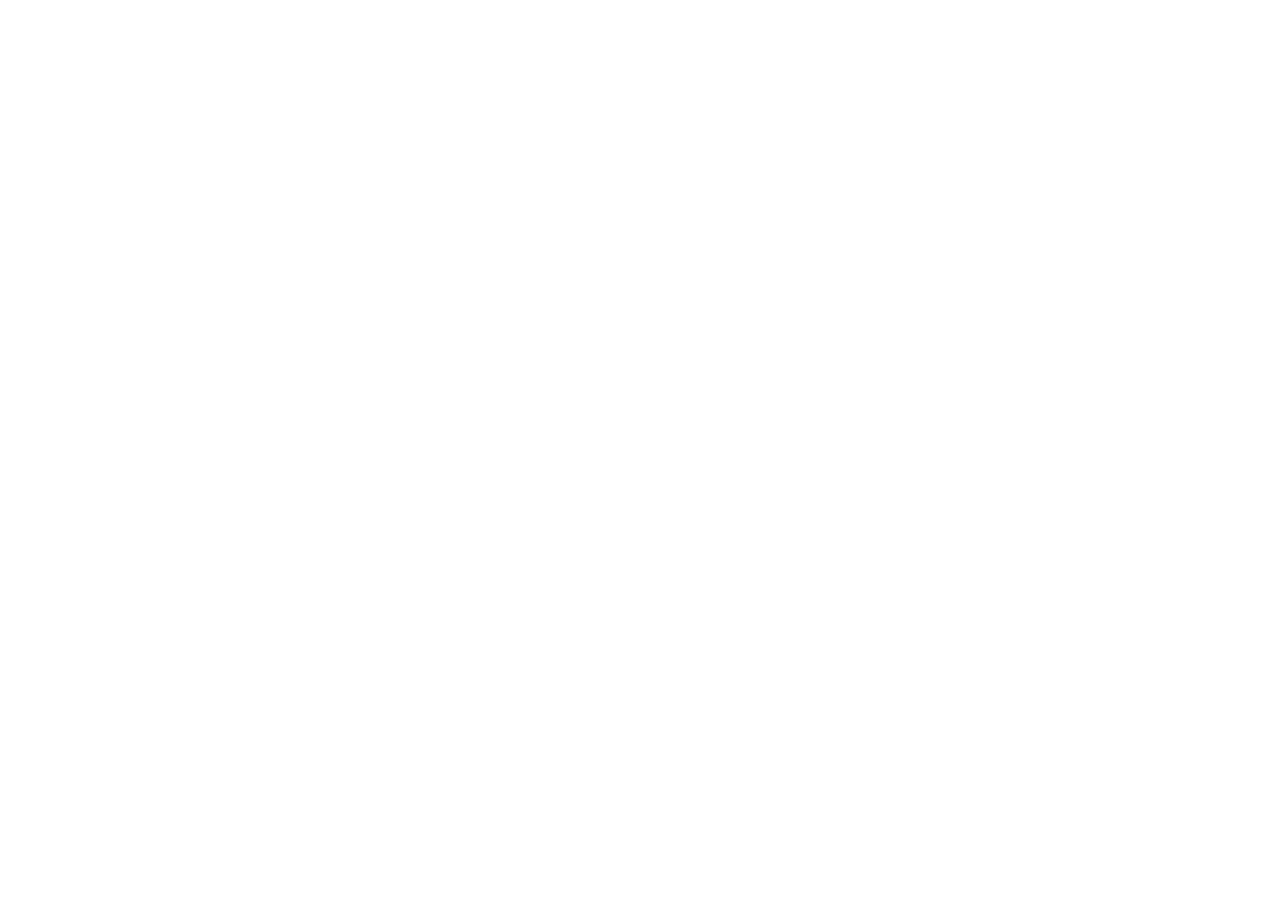
==== lesson04/index4.html @ 5795f5ba "color changes" ====
<!DOCTYPE html>
<html lang="en">
<head>
    <meta charset="UTF-8">
    <meta name="viewport" content="width=device-width, initial-scale=1.0">
    <link rel="stylesheet" href="https://cdnjs.cloudflare.com/ajax/libs/font-awesome/6.4.0/css/all.min.css">
    <link rel="stylesheet" href="/lesson04/style4.css">
    <title>Document</title>
</head>
<body>
    

    <script src="/lesson04/script4.js"></script>
</body>
</html>
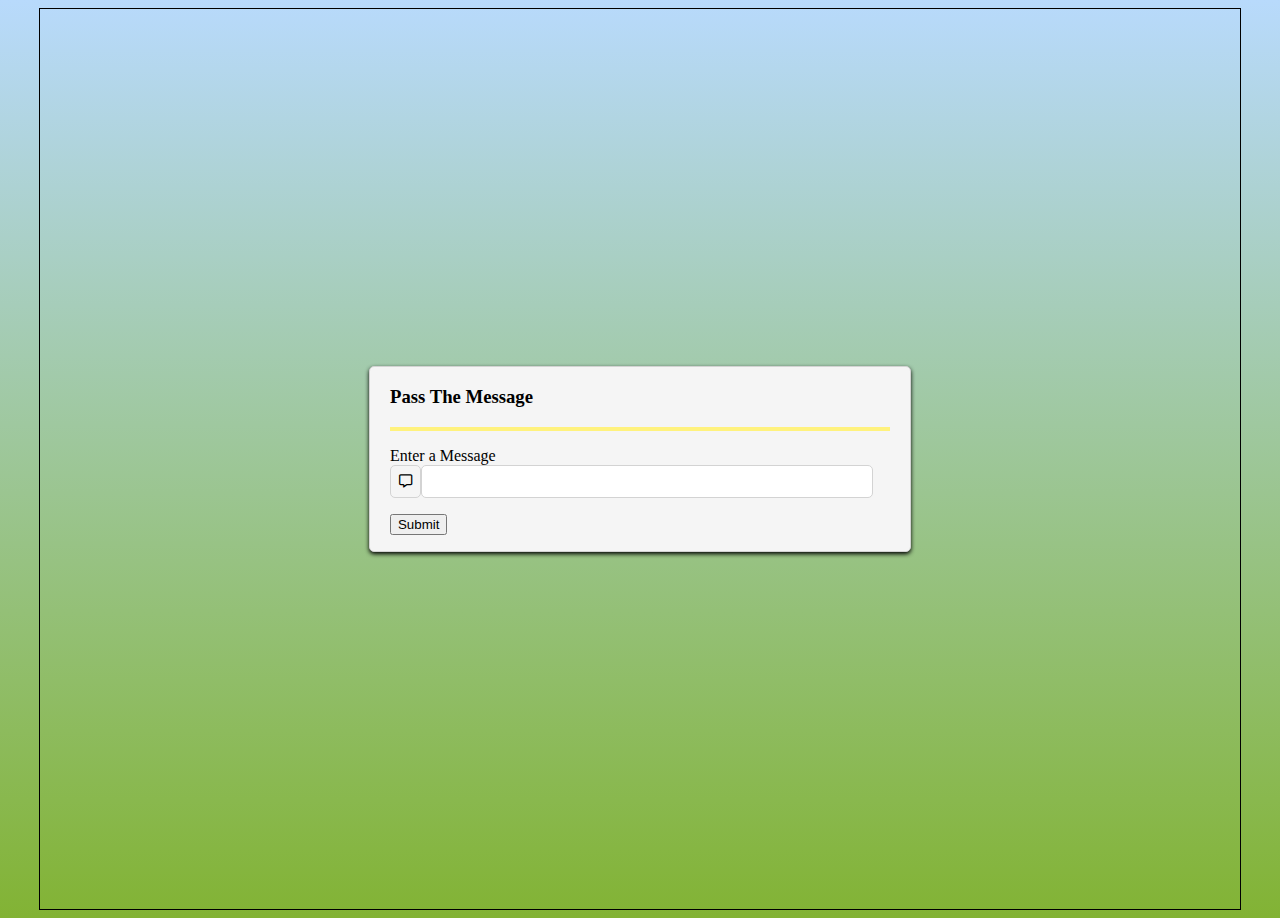
==== commit b1f94188: "lesson4 without js" ====
--- a/lesson04/index4.html
+++ b/lesson04/index4.html
@@ -9,6 +9,23 @@
 </head>
 <body>
     
+    <div class="maincontainer">
+        <div class="message">
+            <p>
+                <h3 class="hh1">Pass The Message</h3>
+            </p>
+            <p class="pp1"></p>
+            <p>
+                <label for="message-input"> Enter a Message </label>
+                <br>
+                <button class="btn1"><i class="fa-regular fa-message"></i></button><input id="message-input" type="text">
+            </p>
+            <p>
+                <button onclick="getMessage()">Submit</button>
+            </p>
+            <p id="message-output"></p>
+        </div>
+    </div>
 
     <script src="/lesson04/script4.js"></script>
 </body>
--- a/lesson04/style4.css
+++ b/lesson04/style4.css
@@ -0,0 +1,61 @@
+body{
+    background: linear-gradient(#b8dafc, rgb(130, 179, 52));
+    overflow: hidden;
+}
+
+.hha{
+    text-align: center;
+    font-weight: bold;
+}
+.pp1{
+    border-bottom: 4px solid rgb(255, 242, 125);
+}
+.btn1{
+    border-radius: 5px 0 0 5pxS;
+    width: fit-content;
+    padding: 8px;
+    cursor: pointer;
+    border: 1px solid lightgrey;
+    border-radius: 5px;
+    background: whitesmoke;
+}
+.btn1:hover{
+    background: rgba(0, 0, 0, 0.5);
+}
+.maincontainer{
+    border: 1px solid black;
+    width: 95%;
+    height: 100vh;
+    margin: auto;
+    display: flex;
+    justify-content: center;
+    align-items: center;
+}
+.message{
+    border: 1px solid lightgrey;
+    background: whitesmoke;
+    border-radius: 5px;
+    width: 500px;
+    height: auto;
+    margin: auto;
+    padding: 0 20px;
+    box-shadow: 0px 2px 4px 0px black;
+}
+.message input{
+    width: 90%;
+    padding: 8px 0;
+    border-radius: 5px;
+    border: 1px solid lightgray;
+}
+
+@media(max-width:480px){
+    .message input{
+        width: 82%;
+    }
+}
+
+
+#message-output{
+    text-align: center;
+    text-transform: uppercase;
+}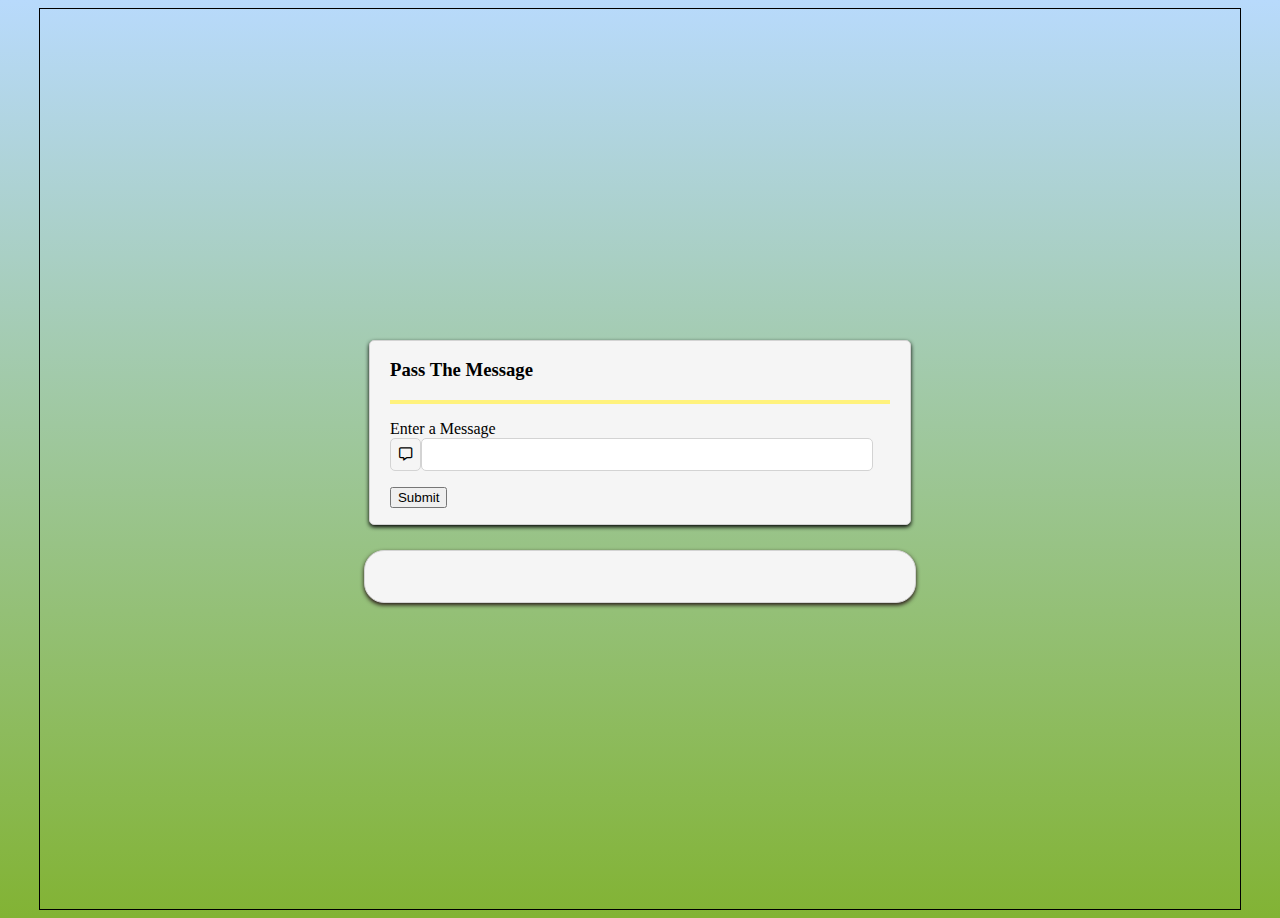
==== commit b4b8f0ce: "add lesson 4" ====
--- a/lesson04/index4.html
+++ b/lesson04/index4.html
@@ -10,6 +10,8 @@
 <body>
     
     <div class="maincontainer">
+        <div class="counter"></div>
+        <!-- Messageplacer -->
         <div class="message">
             <p>
                 <h3 class="hh1">Pass The Message</h3>
@@ -23,9 +25,13 @@
             <p>
                 <button onclick="getMessage()">Submit</button>
             </p>
+            
+        </div>
+        <!-- textplace -->
+        <div class="writtentextbar">
             <p id="message-output"></p>
+            <H1></H1>
         </div>
-    </div>
 
     <script src="/lesson04/script4.js"></script>
 </body>
--- a/lesson04/style4.css
+++ b/lesson04/style4.css
@@ -1,7 +1,11 @@
 body{
     background: linear-gradient(#b8dafc, rgb(130, 179, 52));
     overflow: hidden;
+    display: flex;
+
 }
+
+/* pass message place */
 
 .hha{
     text-align: center;
@@ -28,7 +32,8 @@
     height: 100vh;
     margin: auto;
     display: flex;
-    justify-content: center;
+    flex-direction: column;
+    justify-content:center;
     align-items: center;
 }
 .message{
@@ -37,7 +42,7 @@
     border-radius: 5px;
     width: 500px;
     height: auto;
-    margin: auto;
+    margin: 25px;
     padding: 0 20px;
     box-shadow: 0px 2px 4px 0px black;
 }
@@ -58,4 +63,17 @@
 #message-output{
     text-align: center;
     text-transform: uppercase;
-}+}
+
+/* text place */
+
+.writtentextbar{
+    border: 1px solid lightgrey;
+    background: whitesmoke;
+    border-radius: 20px;
+    width: 500px;
+    height: auto;
+    padding: 15px 25px;
+    box-shadow: 0px 2px 4px 0px rgb(37, 20, 20);
+    text-align: center;
+}
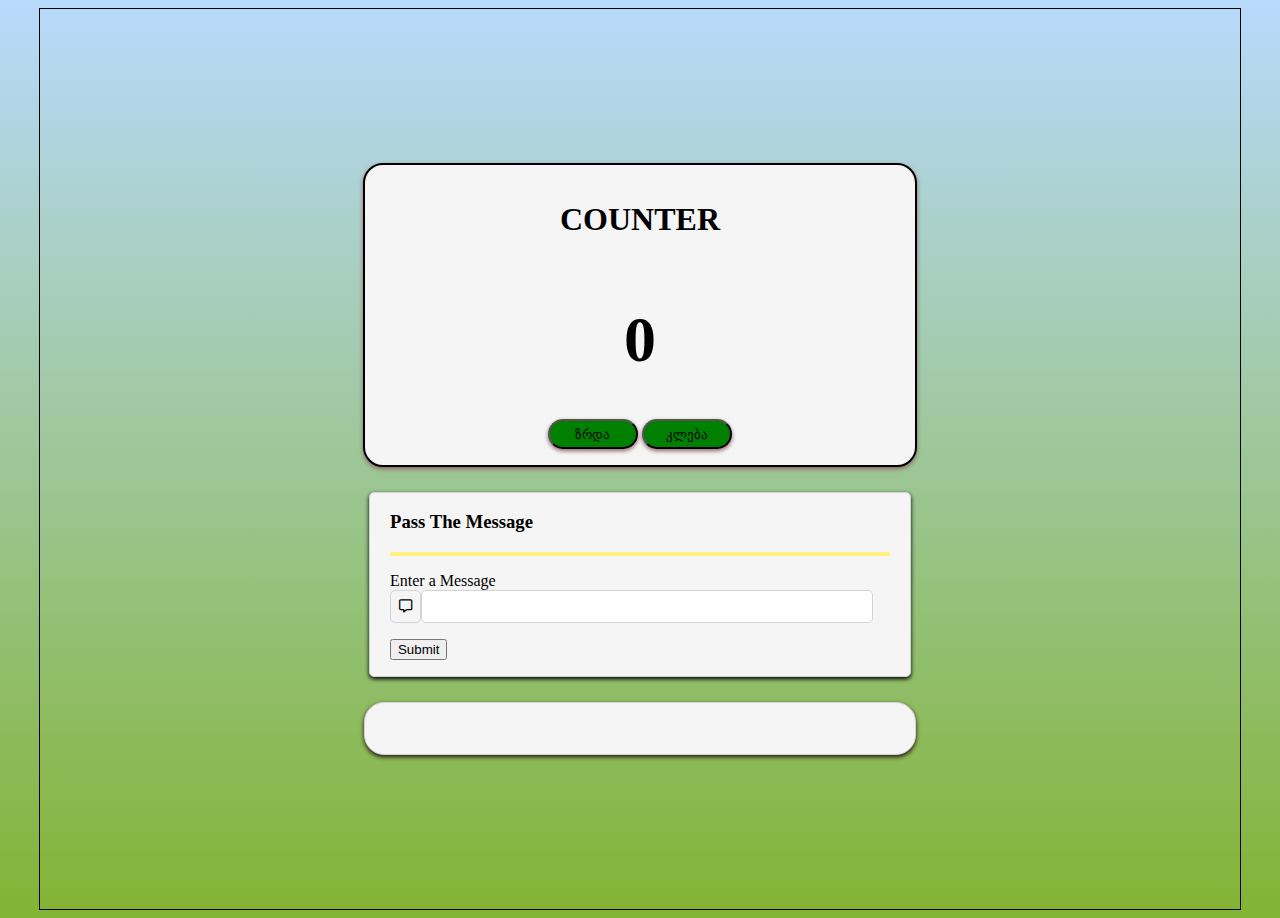
==== commit 0a693829: "lesson 5" ====
--- a/lesson04/index4.html
+++ b/lesson04/index4.html
@@ -10,7 +10,14 @@
 <body>
     
     <div class="maincontainer">
-        <div class="counter"></div>
+        <div class="counter">
+            <H1>COUNTER</H1>
+            <H1 id="count">0</H1>
+            <div>
+                <button  type="button" onclick="change(1)" class="bttnclass">ზრდა</button>
+                <button onclick="change(-1)" type="button" class="bttnclass">კლება</button>
+            </div>
+        </div>
         <!-- Messageplacer -->
         <div class="message">
             <p>
@@ -23,7 +30,7 @@
                 <button class="btn1"><i class="fa-regular fa-message"></i></button><input id="message-input" type="text">
             </p>
             <p>
-                <button onclick="getMessage()">Submit</button>
+                <button  class="btnnsub" onclick="getMessage()">Submit</button>
             </p>
             
         </div>
--- a/lesson04/style4.css
+++ b/lesson04/style4.css
@@ -64,6 +64,9 @@
     text-align: center;
     text-transform: uppercase;
 }
+.btnnsub{
+    cursor: pointer;
+}
 
 /* text place */
 
@@ -76,4 +79,41 @@
     padding: 15px 25px;
     box-shadow: 0px 2px 4px 0px rgb(37, 20, 20);
     text-align: center;
+    overflow-y: auto;
+    word-wrap: break-word;
+    scrollbar-width: none;
 }
+
+.writtentextbar::-webkit-scrollbar{
+    width: 0;
+    /* სქროლის გაქრობა */
+}
+
+
+/* counter */
+
+.counter{
+    border: 2px solid black;
+    width: 500px;
+    height: 250px;
+    display: flex;
+    flex-direction: column;
+    justify-content:center; 
+    align-items: center;
+    text-align: center;
+    background: whitesmoke;
+    border-radius: 20px;
+    padding: 25px;
+    box-shadow: 0px 2px 4px 0px rgb(143, 100, 100);
+}
+.bttnclass{
+    cursor: pointer;
+    border-radius: 20px;
+    width: 90px;
+    height: 30px;
+    background: green;
+    box-shadow: 0px 2px 4px 0px rgb(143, 100, 100);
+}
+#count{
+    font-size: 4rem;
+}
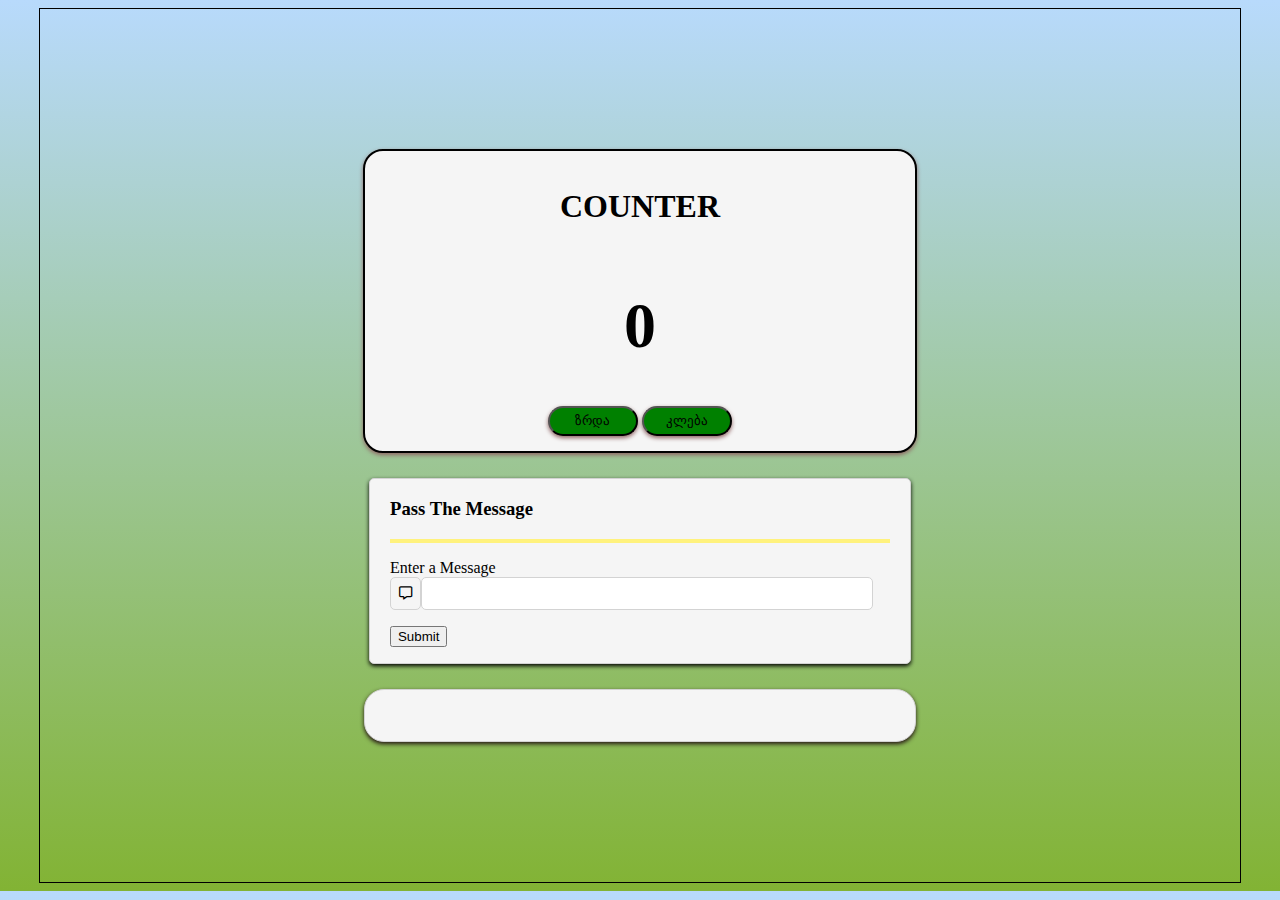
==== commit 19eee225: "sadasd" ====
--- a/lesson04/index4.html
+++ b/lesson04/index4.html
@@ -1,5 +1,6 @@
 <!DOCTYPE html>
 <html lang="en">
+
 <head>
     <meta charset="UTF-8">
     <meta name="viewport" content="width=device-width, initial-scale=1.0">
@@ -7,15 +8,17 @@
     <link rel="stylesheet" href="/lesson04/style4.css">
     <title>Document</title>
 </head>
+
 <body>
-    
+
     <div class="maincontainer">
         <div class="counter">
             <H1>COUNTER</H1>
             <H1 id="count">0</H1>
+
             <div>
-                <button  type="button" onclick="change(1)" class="bttnclass">ზრდა</button>
-                <button onclick="change(-1)" type="button" class="bttnclass">კლება</button>
+                <button type="button" onclick="change(1)" class="bttnincrease">ზრდა</button>
+                <button onclick="change(-1)" type="button" class="bttnuncrease">კლება</button>
             </div>
         </div>
         <!-- Messageplacer -->
@@ -30,9 +33,9 @@
                 <button class="btn1"><i class="fa-regular fa-message"></i></button><input id="message-input" type="text">
             </p>
             <p>
-                <button  class="btnnsub" onclick="getMessage()">Submit</button>
+                <button class="btnnsub" onclick="getMessage()">Submit</button>
             </p>
-            
+
         </div>
         <!-- textplace -->
         <div class="writtentextbar">
@@ -40,6 +43,7 @@
             <H1></H1>
         </div>
 
-    <script src="/lesson04/script4.js"></script>
+        <script src="/lesson04/script4.js"></script>
 </body>
+
 </html>--- a/lesson04/style4.css
+++ b/lesson04/style4.css
@@ -1,20 +1,22 @@
-body{
+body {
     background: linear-gradient(#b8dafc, rgb(130, 179, 52));
     overflow: hidden;
     display: flex;
+}
 
-}
 
 /* pass message place */
 
-.hha{
+.hha {
     text-align: center;
     font-weight: bold;
 }
-.pp1{
+
+.pp1 {
     border-bottom: 4px solid rgb(255, 242, 125);
 }
-.btn1{
+
+.btn1 {
     border-radius: 5px 0 0 5pxS;
     width: fit-content;
     padding: 8px;
@@ -23,20 +25,23 @@
     border-radius: 5px;
     background: whitesmoke;
 }
-.btn1:hover{
+
+.btn1:hover {
     background: rgba(0, 0, 0, 0.5);
 }
-.maincontainer{
+
+.maincontainer {
     border: 1px solid black;
     width: 95%;
-    height: 100vh;
+    height: 97vh;
     margin: auto;
     display: flex;
     flex-direction: column;
-    justify-content:center;
+    justify-content: center;
     align-items: center;
 }
-.message{
+
+.message {
     border: 1px solid lightgrey;
     background: whitesmoke;
     border-radius: 5px;
@@ -46,31 +51,33 @@
     padding: 0 20px;
     box-shadow: 0px 2px 4px 0px black;
 }
-.message input{
+
+.message input {
     width: 90%;
     padding: 8px 0;
     border-radius: 5px;
     border: 1px solid lightgray;
 }
 
-@media(max-width:480px){
-    .message input{
+@media(max-width:480px) {
+    .message input {
         width: 82%;
     }
 }
 
-
-#message-output{
+#message-output {
     text-align: center;
     text-transform: uppercase;
 }
-.btnnsub{
+
+.btnnsub {
     cursor: pointer;
 }
 
+
 /* text place */
 
-.writtentextbar{
+.writtentextbar {
     border: 1px solid lightgrey;
     background: whitesmoke;
     border-radius: 20px;
@@ -84,7 +91,7 @@
     scrollbar-width: none;
 }
 
-.writtentextbar::-webkit-scrollbar{
+.writtentextbar::-webkit-scrollbar {
     width: 0;
     /* სქროლის გაქრობა */
 }
@@ -92,13 +99,13 @@
 
 /* counter */
 
-.counter{
+.counter {
     border: 2px solid black;
     width: 500px;
     height: 250px;
     display: flex;
     flex-direction: column;
-    justify-content:center; 
+    justify-content: center;
     align-items: center;
     text-align: center;
     background: whitesmoke;
@@ -106,7 +113,9 @@
     padding: 25px;
     box-shadow: 0px 2px 4px 0px rgb(143, 100, 100);
 }
-.bttnclass{
+
+.bttnincrease,
+.bttnuncrease {
     cursor: pointer;
     border-radius: 20px;
     width: 90px;
@@ -114,6 +123,7 @@
     background: green;
     box-shadow: 0px 2px 4px 0px rgb(143, 100, 100);
 }
-#count{
+
+#count {
     font-size: 4rem;
-}
+}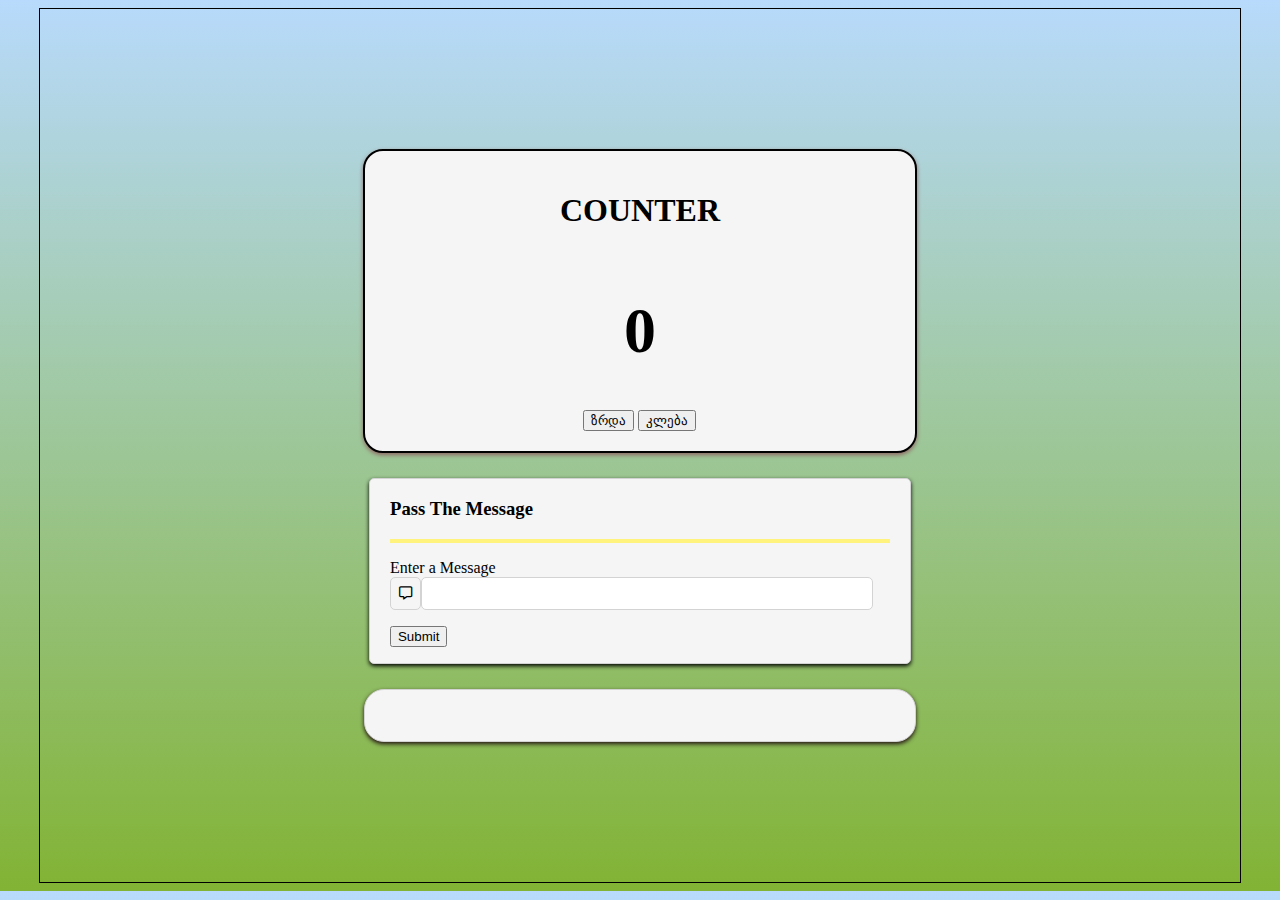
==== commit 9ba9ac95: "scCD" ====
--- a/lesson04/index4.html
+++ b/lesson04/index4.html
@@ -1,6 +1,5 @@
 <!DOCTYPE html>
 <html lang="en">
-
 <head>
     <meta charset="UTF-8">
     <meta name="viewport" content="width=device-width, initial-scale=1.0">
@@ -8,17 +7,15 @@
     <link rel="stylesheet" href="/lesson04/style4.css">
     <title>Document</title>
 </head>
-
 <body>
-
+    
     <div class="maincontainer">
         <div class="counter">
             <H1>COUNTER</H1>
             <H1 id="count">0</H1>
-
             <div>
-                <button type="button" onclick="change(1)" class="bttnincrease">ზრდა</button>
-                <button onclick="change(-1)" type="button" class="bttnuncrease">კლება</button>
+                <button  type="button" onclick="change(1)" class="bttnclass">ზრდა</button>
+                <button onclick="change(-1)" type="button" class="bttnclass">კლება</button>
             </div>
         </div>
         <!-- Messageplacer -->
@@ -33,9 +30,9 @@
                 <button class="btn1"><i class="fa-regular fa-message"></i></button><input id="message-input" type="text">
             </p>
             <p>
-                <button class="btnnsub" onclick="getMessage()">Submit</button>
+                <button  class="btnnsub" onclick="getMessage()">Submit</button>
             </p>
-
+            
         </div>
         <!-- textplace -->
         <div class="writtentextbar">
@@ -43,7 +40,6 @@
             <H1></H1>
         </div>
 
-        <script src="/lesson04/script4.js"></script>
+    <script src="/lesson04/script4.js"></script>
 </body>
-
-</html>+</html> 